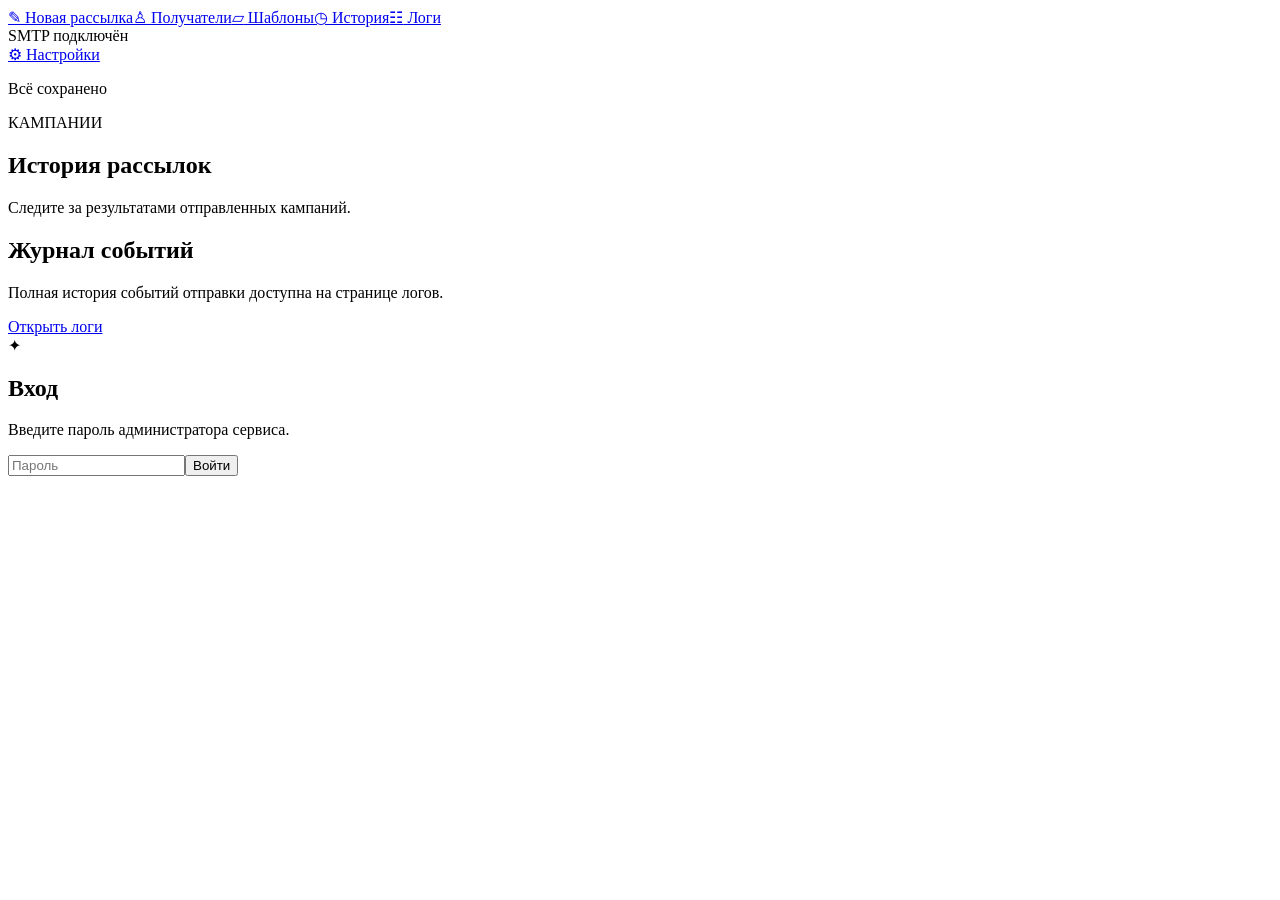
==== web/history.html @ e65f4612 "Route sidebar pages to their documents" ====
<!doctype html>
<html lang="ru"><head><meta charset="UTF-8" /><meta name="viewport" content="width=device-width, initial-scale=1.0" /><title>История рассылок</title><link rel="preconnect" href="https://fonts.googleapis.com" /><link rel="preconnect" href="https://fonts.gstatic.com" crossorigin /><link href="https://fonts.googleapis.com/css2?family=DM+Sans:wght@400;500;600;700&family=Manrope:wght@500;600;700;800&display=swap" rel="stylesheet" /><link rel="stylesheet" href="/styles.css" /></head>
<body><div class="app-shell"><aside class="sidebar"><nav aria-label="Основная навигация"><a class="nav-item" href="/"><span>✎</span> Новая рассылка</a><a class="nav-item" href="/recipients"><span>♙</span> Получатели</a><a class="nav-item" href="/templates"><span>▱</span> Шаблоны</a><a class="nav-item active" href="/history"><span>◷</span> История</a><a class="nav-item" href="/logs"><span>☷</span> Логи</a></nav><div class="sidebar-bottom"><div class="mail-status"><i></i><span>SMTP подключён</span></div><a class="nav-item" href="/settings"><span>⚙</span> Настройки</a><p>Всё сохранено</p></div></aside><main><section class="simple-page"><p class="eyebrow">КАМПАНИИ</p><h1>История рассылок</h1><p class="subheading">Следите за результатами отправленных кампаний.</p><div class="info-card"><h2>Журнал событий</h2><p>Полная история событий отправки доступна на странице логов.</p><a class="send-button" href="/logs">Открыть логи</a></div></section></main></div><div class="login-modal" id="login-modal"><form id="login-form"><span class="brand-mark">✦</span><h2>Вход</h2><p>Введите пароль администратора сервиса.</p><input id="login-password" type="password" autocomplete="current-password" placeholder="Пароль" required /><button class="send-button">Войти</button><small id="login-error"></small></form></div><script src="/pages.js"></script></body></html>
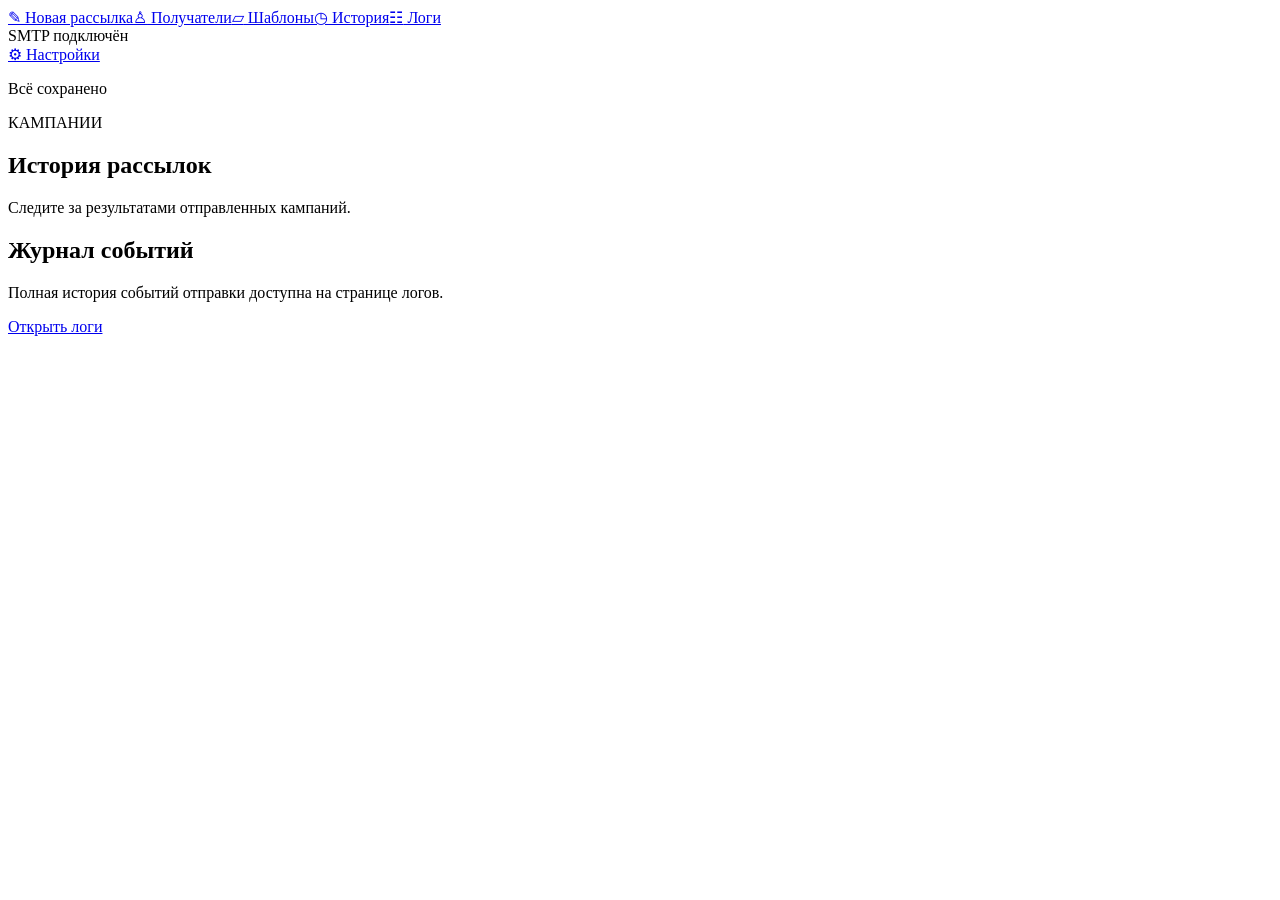
==== commit a5c88d03: "true auth fix, with no kludge" ====
--- a/web/history.html
+++ b/web/history.html
@@ -1,3 +1,3 @@
 <!doctype html>
 <html lang="ru"><head><meta charset="UTF-8" /><meta name="viewport" content="width=device-width, initial-scale=1.0" /><title>История рассылок</title><link rel="preconnect" href="https://fonts.googleapis.com" /><link rel="preconnect" href="https://fonts.gstatic.com" crossorigin /><link href="https://fonts.googleapis.com/css2?family=DM+Sans:wght@400;500;600;700&family=Manrope:wght@500;600;700;800&display=swap" rel="stylesheet" /><link rel="stylesheet" href="/styles.css" /></head>
-<body><div class="app-shell"><aside class="sidebar"><nav aria-label="Основная навигация"><a class="nav-item" href="/"><span>✎</span> Новая рассылка</a><a class="nav-item" href="/recipients"><span>♙</span> Получатели</a><a class="nav-item" href="/templates"><span>▱</span> Шаблоны</a><a class="nav-item active" href="/history"><span>◷</span> История</a><a class="nav-item" href="/logs"><span>☷</span> Логи</a></nav><div class="sidebar-bottom"><div class="mail-status"><i></i><span>SMTP подключён</span></div><a class="nav-item" href="/settings"><span>⚙</span> Настройки</a><p>Всё сохранено</p></div></aside><main><section class="simple-page"><p class="eyebrow">КАМПАНИИ</p><h1>История рассылок</h1><p class="subheading">Следите за результатами отправленных кампаний.</p><div class="info-card"><h2>Журнал событий</h2><p>Полная история событий отправки доступна на странице логов.</p><a class="send-button" href="/logs">Открыть логи</a></div></section></main></div><div class="login-modal" id="login-modal"><form id="login-form"><span class="brand-mark">✦</span><h2>Вход</h2><p>Введите пароль администратора сервиса.</p><input id="login-password" type="password" autocomplete="current-password" placeholder="Пароль" required /><button class="send-button">Войти</button><small id="login-error"></small></form></div><script src="/pages.js"></script></body></html>+<body><div class="app-shell"><aside class="sidebar"><nav aria-label="Основная навигация"><a class="nav-item" href="/"><span>✎</span> Новая рассылка</a><a class="nav-item" href="/recipients"><span>♙</span> Получатели</a><a class="nav-item" href="/templates"><span>▱</span> Шаблоны</a><a class="nav-item active" href="/history"><span>◷</span> История</a><a class="nav-item" href="/logs"><span>☷</span> Логи</a></nav><div class="sidebar-bottom"><div class="mail-status"><i></i><span>SMTP подключён</span></div><a class="nav-item" href="/settings"><span>⚙</span> Настройки</a><p>Всё сохранено</p></div></aside><main><section class="simple-page"><p class="eyebrow">КАМПАНИИ</p><h1>История рассылок</h1><p class="subheading">Следите за результатами отправленных кампаний.</p><div class="info-card"><h2>Журнал событий</h2><p>Полная история событий отправки доступна на странице логов.</p><a class="send-button" href="/logs">Открыть логи</a></div></section></main></div><script src="/pages.js"></script></body></html>
